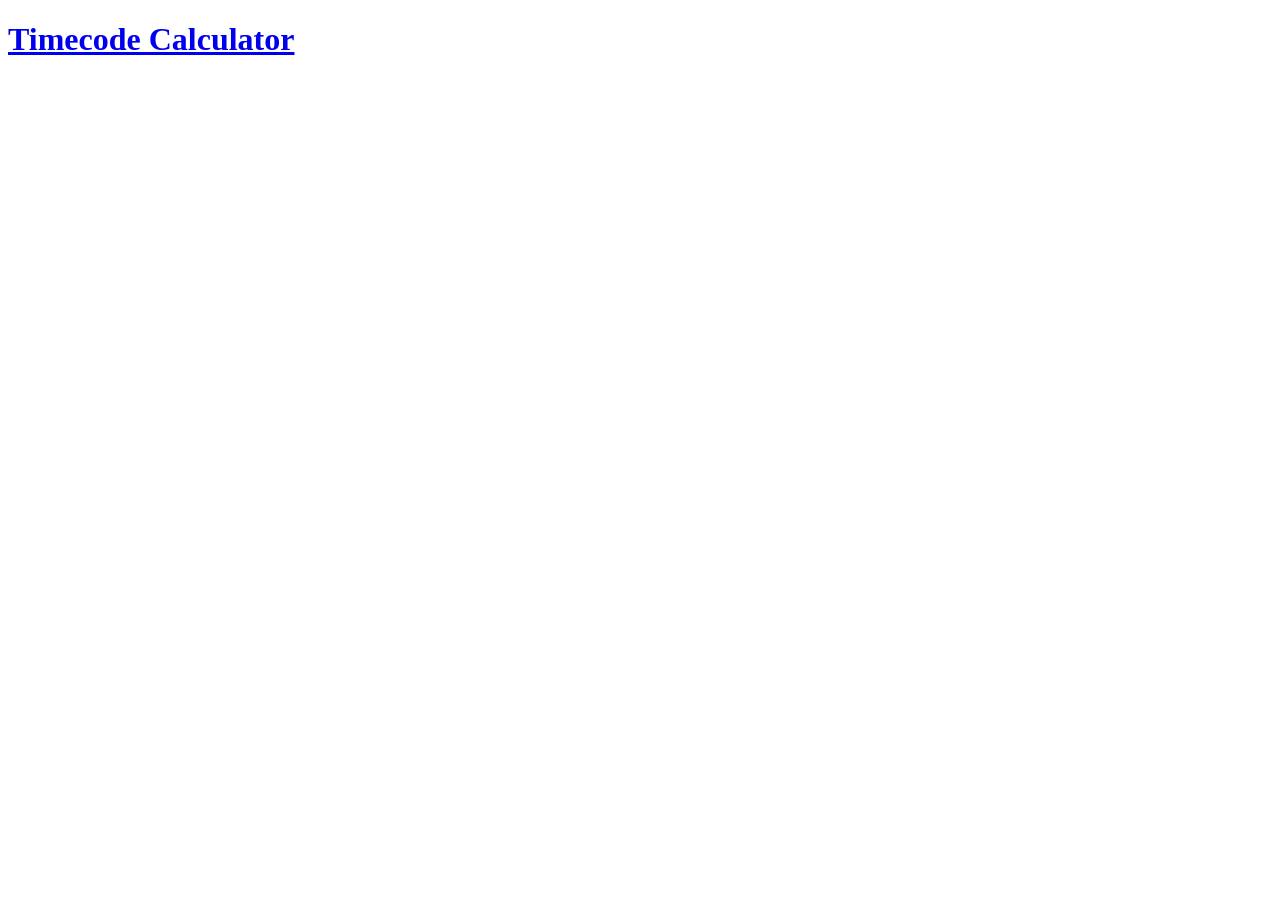
==== index.html @ c4d149bc "first commit" ====
<!DOCTYPE html>
<html lang="en">
  <head>
    <meta charset="UTF-8">
    <meta name="viewport" content="width=device-width, initial-scale=1.0">
    <meta http-equiv="X-UA-Compatible" content="ie=edge">
    <title>Home Page</title>
    <link rel="stylesheet" href="style.css">
  </head>
  <body>
    <div>
        <h1><a href="/timecode-calc">Timecode Calculator</a></h1>
    </div>
    <script src="index.js"></script>
  </body>
</html>
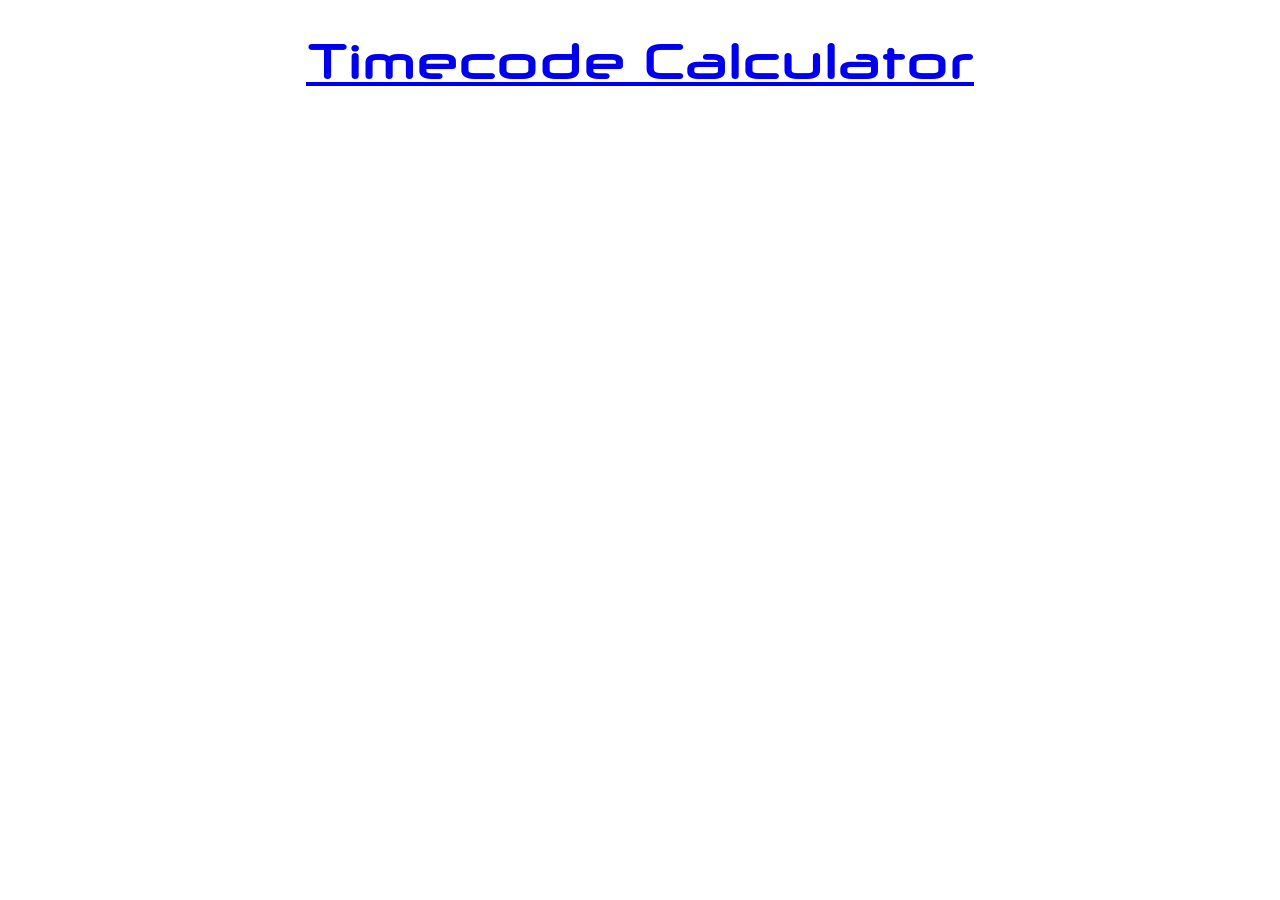
==== commit f72d63e9: "more github pages fixes" ====
--- a/index.html
+++ b/index.html
@@ -9,7 +9,7 @@
   </head>
   <body>
     <div>
-        <h1><a href="/timecode-calc">Timecode Calculator</a></h1>
+        <h1><a href="/TimeCSSHTML/timecode-calc/">Timecode Calculator</a></h1>
     </div>
     <script src="index.js"></script>
   </body>
--- a/style.css
+++ b/style.css
@@ -0,0 +1,43 @@
+@font-face {
+  font-family: 'Neuropol X';
+  src: url('../src/fonts/NeuropolXRegular-vnWzL.otf') format('opentype');
+ 
+  font-weight: normal;
+  font-style: normal;
+}
+
+/* From Uiverse.io by alexruix */ 
+.input {
+  max-width: 190px;
+  font-size: 34px;
+  background-color: #f5f5f5;
+  color: #242424;
+  padding: .15rem .5rem;
+  min-height: 40px;
+  border-radius: 4px;
+  outline: none;
+  border: none;
+  line-height: 1.15;
+  box-shadow: 0px 10px 20px -18px;
+}
+
+input:focus {
+  border-bottom: 2px solid #5b5fc7;
+  border-radius: 4px 4px 2px 2px;
+}
+
+input:hover {
+  outline: 1px solid lightgrey;
+}
+.center {
+  display: flex;
+  justify-content: center;
+  align-items: center;
+}
+h1 {
+  font-family: 'Neuropol X', sans-serif;
+  font-size: 3rem;
+  color: #5b5fc7;
+  text-align: center;
+  margin-bottom: 1rem;
+}
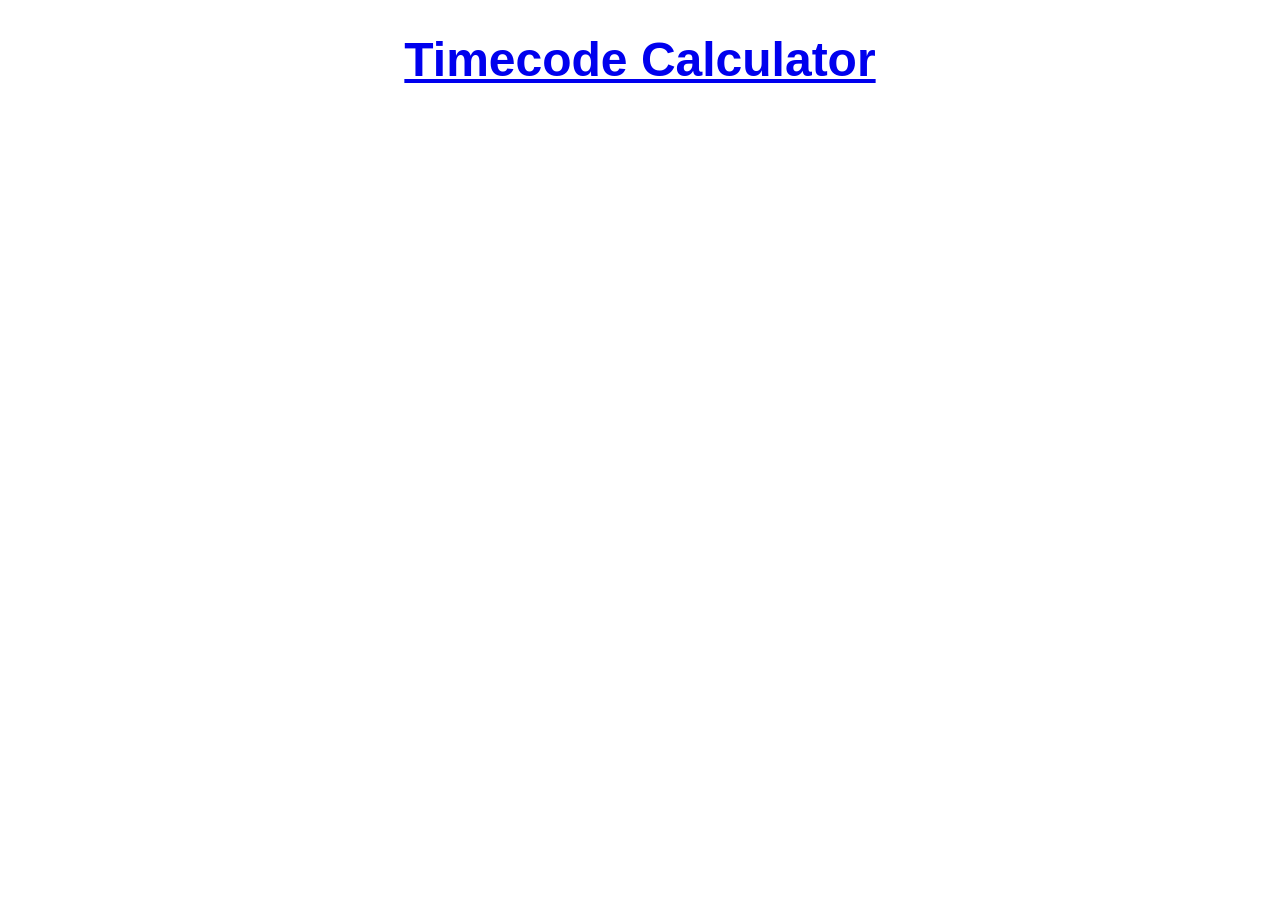
==== commit 11a3929f: "merge improvements form sister repo" ====
--- a/index.html
+++ b/index.html
@@ -1,6 +1,7 @@
 <!DOCTYPE html>
 <html lang="en">
   <head>
+    <meta name="robots" content="noindex">
     <meta charset="UTF-8">
     <meta name="viewport" content="width=device-width, initial-scale=1.0">
     <meta http-equiv="X-UA-Compatible" content="ie=edge">
